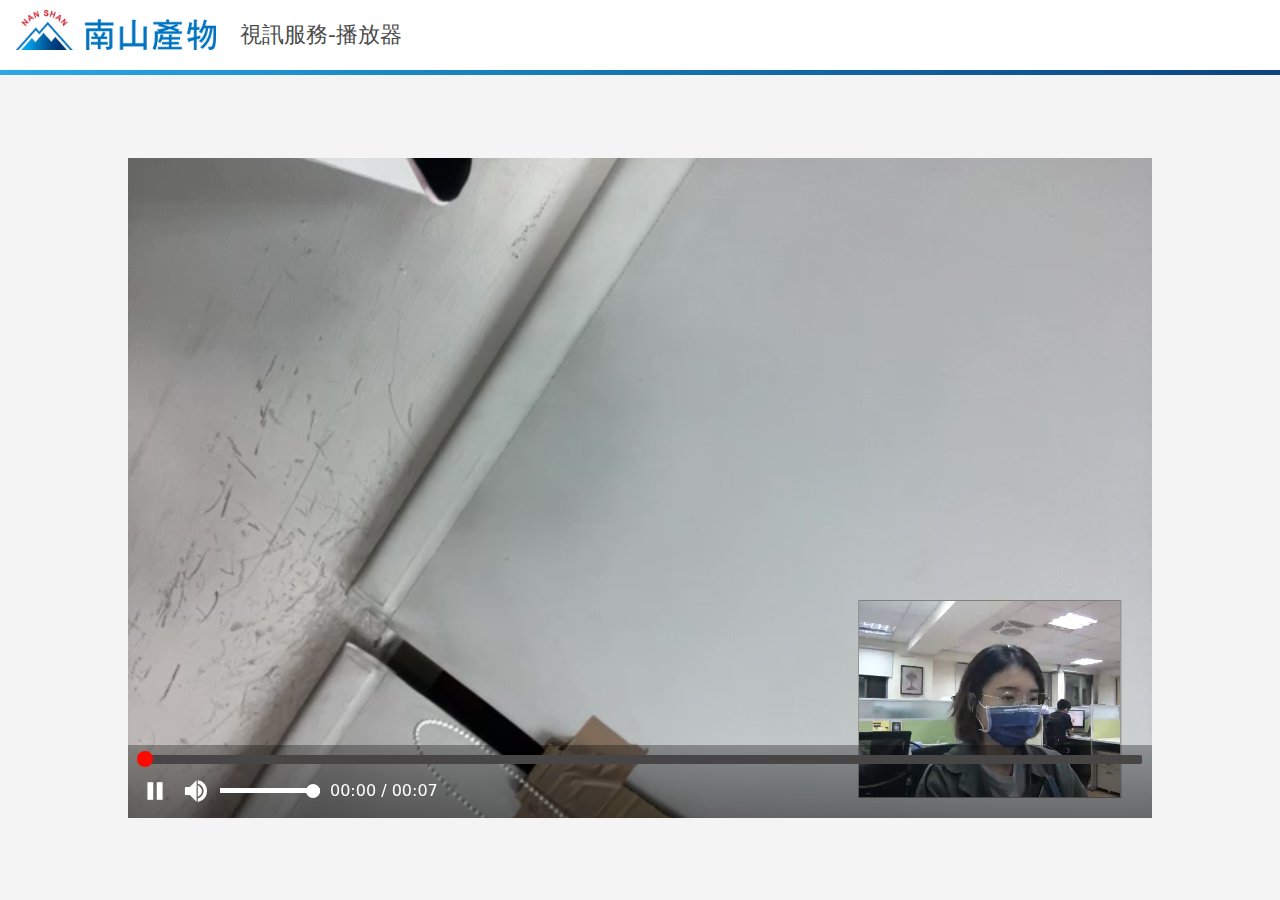
==== mediaPlayer/meida-player.html @ 88d4ddc1 "feat: 本地播放器" ====
<!DOCTYPE html>
<html lang="en">

<head>
    <meta charset="UTF-8">
    <meta http-equiv="X-UA-Compatible" content="IE=edge">
    <meta name="viewport" content="width=device-width, initial-scale=1.0">
    <title>南山產物視訊服務-播放器</title>
    <link rel="stylesheet" href="../plugin/bootstrap-5.1.0/css/bootstrap.min.css">
    <style>
        :root {
            --youtube-red: #FE0900;
            --loading-gray: #EFEFEF;
        }

        body {
            color: #4a4a4a;
        }

        video {
            transform: scaleX(-1);
        }

        /* loading start */
        .loading-screen {
            background-color: #f2f3f8;
            position: fixed;
            display: flex;
            flex-direction: column;
            align-items: center;
            justify-content: center;
            height: 100%;
            width: 100%;
            z-index: 99999;
            opacity: 0.7;
        }

        #loading-mask {
            background: rgba(255, 255, 255, 0.6);
            width: 100%;
            height: 100%;
            position: fixed;
            top: 0;
            left: 0;
            z-index: 9999;
            zoom: 1;
        }

        .loading-zone {
            position: absolute;
            top: 50%;
            left: 50%;
            transform: translate(-50%, -50%);
        }

        .loading-bar {
            display: inline-block;
            width: 12px;
            height: 50px;
            margin: 4px;
            animation: loading 1s ease-in-out infinite;
        }

        .loading-bar:nth-child(1) {
            background-color: var(--loading-gray);
            animation-delay: 0;
        }

        .loading-bar:nth-child(2) {
            background-color: var(--loading-gray);
            animation-delay: .18s;
        }

        .loading-bar:nth-child(3) {
            background-color: var(--loading-gray);
            animation-delay: .36s;
        }

        @keyframes loading {
            0% {
                transform: scale(1);
            }

            40% {
                transform: scale(1, 1.8);
            }

            80% {
                transform: scale(1);
            }
        }

        /* loading end */

        /* header start */
        .header {
            height: 70px;
            padding: 0 16px;
            display: flex;
            align-items: center;
        }

        .header .video-title {
            font-size: 22px;
            font-weight: 500;
            margin: 0 0 0 24px;
        }

        /* Nav 下一條藍色的東西 */
        .gradient-bar {
            height: 5px;
            right: 0;
            bottom: 0;
            left: 0;
            background-image: linear-gradient(to right, #2aa9e3, #1d8ecb, #1474b3, #105b9a, #0e4380);
        }

        /* header end */
        .center {
            display: flex;
            align-items: center;
            justify-content: center;
        }

        .content-container {
            height: calc(100vh - 70px - 5px);
            background: #f4f4f4;
        }

        .content-container .video-zone {
            width: 80%;
            background: #fff;
            height: 80%;
            position: relative;
        }

        #videos.active {
            -moz-transform: rotateY(180deg);
            -ms-transform: rotateY(180deg);
            -o-transform: rotateY(180deg);
            webkit-transform: rotateY(180deg);
            /* transform: rotateY(180deg); */
        }

        #videos {
            display: none;
            font-size: 0;
            pointer-events: none;
            transition: all 1s;
        }

        #remoteVideo.active {
            opacity: 1;
            z-index: 1;
        }

        #remoteVideo {
            display: block;
            height: 100%;
            width: 100%;
            max-height: 100%;
            max-width: 100%;
            object-fit: cover;
            opacity: 0;
            -moz-transform: rotateY(180deg);
            -ms-transform: rotateY(180deg);
            -o-transform: rotateY(180deg);
            -webkit-transform: rotateY(180deg);
            transform: rotateY(180deg);
            transition: opacity 1s;
        }

        #localVideo.active {
            opacity: 1;
            z-index: 2;
        }

        #localVideo {
            border: 1px solid gray;
            bottom: 3%;
            right: 3%;
            max-height: 30%;
            max-width: 30%;
            opacity: 0;
            position: absolute;
            transition: opacity 1s;
        }

        button::before {
            content: attr(data-title);
            position: absolute;
            display: none;
            right: 0;
            top: -50px;
            background-color: rgba(0, 0, 0, 0.6);
            color: #fff;
            font-weight: bold;
            padding: 4px 6px;
            word-break: keep-all;
            white-space: pre;
        }

        button:hover::before {
            display: inline-block;
        }

        .video-controls {
            right: 0;
            left: 0;
            padding: 10px;
            position: absolute;
            bottom: 0;
            transition: all 0.2s ease;
            background-image: linear-gradient(to bottom, rgba(0, 0, 0, 0.3), rgba(0, 0, 0, 0.5));
            z-index: 99;
        }

        .video-controls.hide {
            opacity: 0;
            pointer-events: none;
        }

        .video-progress {
            position: relative;
            height: 8.4px;
            margin-bottom: 10px;
        }

        progress {
            -webkit-appearance: none;
            -moz-appearance: none;
            appearance: none;
            border-radius: 2px;
            width: 100%;
            height: 8.4px;
            pointer-events: none;
            position: absolute;
            top: 0;
        }

        progress::-webkit-progress-bar {
            background-color: #474545;
            border-radius: 2px;
        }

        progress::-webkit-progress-value {
            background: var(--youtube-red);
            border-radius: 2px;
        }

        progress::-moz-progress-bar {
            border: 1px solid var(--youtube-red);
            background: var(--youtube-red);
        }

        .seek {
            position: absolute;
            top: 0;
            width: 100%;
            cursor: pointer;
            margin: 0;
        }

        .seek:hover+.seek-tooltip {
            display: block;
        }

        .seek-tooltip {
            display: none;
            position: absolute;
            top: -50px;
            margin-left: -20px;
            font-size: 12px;
            padding: 3px;
            content: attr(data-title);
            font-weight: bold;
            color: #fff;
            background-color: rgba(0, 0, 0, 0.6);
        }

        .bottom-controls {
            display: flex;
            justify-content: space-between;
            align-items: center;
        }

        .left-controls {
            display: flex;
            align-items: center;
            color: #fff;
        }

        .volume-controls {
            display: flex;
            align-items: center;
            margin-right: 10px;
        }

        .volume-controls input {
            width: 100px;
            opacity: 1;
            transition: all 0.4s ease;
        }

        .volume-controls:hover input,
        .volume-controls input:focus {
            width: 100px;
            opacity: 1;
        }

        button {
            cursor: pointer;
            position: relative;
            margin-right: 7px;
            font-size: 12px;
            padding: 3px;
            border: none;
            outline: none;
            background-color: transparent;
        }

        button * {
            pointer-events: none;
        }

        button::before {
            content: attr(data-title);
            position: absolute;
            display: none;
            right: 0;
            top: -50px;
            background-color: rgba(0, 0, 0, 0.6);
            color: #fff;
            font-weight: bold;
            padding: 4px 6px;
            word-break: keep-all;
            white-space: pre;
        }

        button:hover::before {
            display: inline-block;
        }

        .fullscreen-button {
            margin-right: 0;
        }

        .pip-button svg {
            width: 26px;
            height: 26px;
        }

        .playback-animation {
            pointer-events: none;
            position: absolute;
            top: 50%;
            left: 50%;
            margin-left: -40px;
            margin-top: -40px;
            width: 80px;
            height: 80px;
            border-radius: 80px;
            background-color: rgba(0, 0, 0, 0.6);
            display: flex;
            justify-content: center;
            align-items: center;
            opacity: 0;
        }

        input[type=range] {
            -webkit-appearance: none;
            -moz-appearance: none;
            height: 8.4px;
            background: transparent;
            cursor: pointer;
        }

        input[type=range]:focus {
            outline: none;
        }

        input[type=range]::-webkit-slider-runnable-track {
            width: 100%;
            cursor: pointer;
            border-radius: 1.3px;
            -webkit-appearance: none;
            transition: all 0.4s ease;
        }

        input[type=range]::-webkit-slider-thumb {
            height: 16px;
            width: 16px;
            border-radius: 16px;
            background: var(--youtube-red);
            cursor: pointer;
            -webkit-appearance: none;
            margin-left: -1px;
        }

        input[type=range]:focus::-webkit-slider-runnable-track {
            background: transparent;
        }

        input[type=range].volume {
            height: 5px;
            background-color: #fff;
        }

        input[type=range].volume::-webkit-slider-runnable-track {
            background-color: transparent;
        }

        input[type=range].volume::-webkit-slider-thumb {
            margin-left: 0;
            height: 14px;
            width: 14px;
            background: #fff;
        }

        input[type=range]::-moz-range-track {
            width: 100%;
            height: 8.4px;
            cursor: pointer;
            border: 1px solid transparent;
            background: transparent;
            border-radius: 1.3px;
        }

        input[type=range]::-moz-range-thumb {
            height: 14px;
            width: 14px;
            border-radius: 50px;
            border: 1px solid var(--youtube-red);
            background: var(--youtube-red);
            cursor: pointer;
            margin-top: 5px;
        }

        input[type=range]:focus::-moz-range-track {
            outline: none;
        }

        input[type=range].volume::-moz-range-thumb {
            border: 1px solid #fff;
            background: #fff;
        }

        .hidden {
            display: none;
        }

        svg {
            width: 28px;
            height: 28px;
            fill: #fff;
            stroke: #fff;
            cursor: pointer;
        }
    </style>
</head>

<body>
    <!-- loading -->
    <div id="loading-mask">
        <div class="loading-zone">
            <div class="loading-bar"></div>
            <div class="loading-bar"></div>
            <div class="loading-bar"></div>
            <div class="loading-bar"></div>
        </div>
    </div>
    <!-- header -->
    <div class="header">
        <img src="./image/logo.jpg" height="40px" width="200px" style="margin-bottom: 10px;" alt="">
        <h3 class="video-title">視訊服務-播放器</h3>
    </div>
    <div class="gradient-bar"></div>
    <div class="content-container center">
        <!-- 視訊畫面 -->
        <div id="player-videos" class="video-zone active hidden">
            <video id="remoteVideo" autoplay playsinline class="active">
                <source src="./remote_video.mp4" type="video/mp4">
            </video>
            <video id="localVideo" autoplay playsinline class="active">
                <source src="./local_video.mp4" type="video/mp4">
            </video>

            <!-- 控制項 -->
            <div class="playback-animation" id="playback-animation">
                <svg class="playback-icons">
                    <use class="hidden" href="#play-icon"></use>
                    <use href="#pause"></use>
                </svg>
            </div>
            <div class="video-controls" id="video-controls">
                <div class="video-progress">
                    <progress id="progress-bar" value="0" min="0"></progress>
                    <input class="seek" id="seek" value="0" min="0" type="range" step="1">
                    <div class="seek-tooltip" id="seek-tooltip">00:00</div>
                </div>

                <div class="bottom-controls">
                    <div class="left-controls">
                        <button data-title="Play (k)" id="play">
                            <svg class="playback-icons">
                                <use href="#play-icon"></use>
                                <use class="hidden" href="#pause"></use>
                            </svg>
                        </button>

                        <div class="volume-controls">
                            <button data-title="Mute (m)" class="volume-button" id="volume-button">
                                <svg>
                                    <use class="hidden" href="#volume-mute"></use>
                                    <use class="hidden" href="#volume-low"></use>
                                    <use href="#volume-high"></use>
                                </svg>
                            </button>

                            <input class="volume" id="volume" value="1" data-mute="0.5" type="range" max="1" min="0"
                                step="0.01">
                        </div>

                        <div class="time">
                            <time id="time-elapsed">00:00</time>
                            <span> / </span>
                            <time id="duration">00:00</time>
                        </div>
                    </div>

                    <!-- <div class="right-controls">
                        <button data-title="PIP (p)" class="pip-button" id="pip-button">
                            <svg>
                                <use href="#pip"></use>
                            </svg>
                        </button>
                        <button data-title="Full screen (f)" class="fullscreen-button" id="fullscreen-button">
                            <svg>
                                <use href="#fullscreen"></use>
                                <use href="#fullscreen-exit" class="hidden"></use>
                            </svg>
                        </button>
                    </div> -->
                </div>
            </div>


            <!-- <div class="video-controls">
                <button data-title="Play (k)" id="play-button" onclick="togglePlay()">
                    <svg class="playback-icons">
                        <use href="#play-icon"></use>
                        <use class="hidden" href="#pause"></use>
                    </svg>
                </button>

                <progress id="progress" max="100" value="0">Progress</progress>
                <label id="timer" for="progress" role="timer"></label>

            </div> -->
        </div>

    </div>

    <svg style="display: none">
        <defs>
            <symbol id="pause" viewBox="0 0 24 24">
                <path d="M14.016 5.016h3.984v13.969h-3.984v-13.969zM6 18.984v-13.969h3.984v13.969h-3.984z"></path>
            </symbol>

            <symbol id="play-icon" viewBox="0 0 24 24">
                <path d="M8.016 5.016l10.969 6.984-10.969 6.984v-13.969z"></path>
            </symbol>

            <symbol id="volume-high" viewBox="0 0 24 24">
                <path
                    d="M14.016 3.234q3.047 0.656 5.016 3.117t1.969 5.648-1.969 5.648-5.016 3.117v-2.063q2.203-0.656 3.586-2.484t1.383-4.219-1.383-4.219-3.586-2.484v-2.063zM16.5 12q0 2.813-2.484 4.031v-8.063q1.031 0.516 1.758 1.688t0.727 2.344zM3 9h3.984l5.016-5.016v16.031l-5.016-5.016h-3.984v-6z">
                </path>
            </symbol>

            <symbol id="volume-low" viewBox="0 0 24 24">
                <path
                    d="M5.016 9h3.984l5.016-5.016v16.031l-5.016-5.016h-3.984v-6zM18.516 12q0 2.766-2.531 4.031v-8.063q1.031 0.516 1.781 1.711t0.75 2.32z">
                </path>
            </symbol>

            <symbol id="volume-mute" viewBox="0 0 24 24">
                <path
                    d="M12 3.984v4.219l-2.109-2.109zM4.266 3l16.734 16.734-1.266 1.266-2.063-2.063q-1.547 1.313-3.656 1.828v-2.063q1.172-0.328 2.25-1.172l-4.266-4.266v6.75l-5.016-5.016h-3.984v-6h4.734l-4.734-4.734zM18.984 12q0-2.391-1.383-4.219t-3.586-2.484v-2.063q3.047 0.656 5.016 3.117t1.969 5.648q0 2.203-1.031 4.172l-1.5-1.547q0.516-1.266 0.516-2.625zM16.5 12q0 0.422-0.047 0.609l-2.438-2.438v-2.203q1.031 0.516 1.758 1.688t0.727 2.344z">
                </path>
            </symbol>

            <symbol id="fullscreen" viewBox="0 0 24 24">
                <path
                    d="M14.016 5.016h4.969v4.969h-1.969v-3h-3v-1.969zM17.016 17.016v-3h1.969v4.969h-4.969v-1.969h3zM5.016 9.984v-4.969h4.969v1.969h-3v3h-1.969zM6.984 14.016v3h3v1.969h-4.969v-4.969h1.969z">
                </path>
            </symbol>

            <symbol id="fullscreen-exit" viewBox="0 0 24 24">
                <path
                    d="M15.984 8.016h3v1.969h-4.969v-4.969h1.969v3zM14.016 18.984v-4.969h4.969v1.969h-3v3h-1.969zM8.016 8.016v-3h1.969v4.969h-4.969v-1.969h3zM5.016 15.984v-1.969h4.969v4.969h-1.969v-3h-3z">
                </path>
            </symbol>

            <symbol id="pip" viewBox="0 0 24 24">
                <path
                    d="M21 19.031v-14.063h-18v14.063h18zM23.016 18.984q0 0.797-0.609 1.406t-1.406 0.609h-18q-0.797 0-1.406-0.609t-0.609-1.406v-14.016q0-0.797 0.609-1.383t1.406-0.586h18q0.797 0 1.406 0.586t0.609 1.383v14.016zM18.984 11.016v6h-7.969v-6h7.969z">
                </path>
            </symbol>
        </defs>
    </svg>

    <script>
        // Select elements here
        const loadingMask = document.getElementById('loading-mask');
        const playerVideos = document.getElementById('player-videos');

        const localVideo = document.getElementById('localVideo');
        const remoteVideo = document.getElementById('remoteVideo');

        const videoControls = document.getElementById('video-controls');
        const playButton = document.getElementById('play');
        const playbackIcons = document.querySelectorAll('.playback-icons use');
        const timeElapsed = document.getElementById('time-elapsed');
        const duration = document.getElementById('duration');
        const progressBar = document.getElementById('progress-bar');
        const seek = document.getElementById('seek');
        const seekTooltip = document.getElementById('seek-tooltip');
        const volumeButton = document.getElementById('volume-button');
        const volumeIcons = document.querySelectorAll('.volume-button use');
        const volumeMute = document.querySelector('use[href="#volume-mute"]');
        const volumeLow = document.querySelector('use[href="#volume-low"]');
        const volumeHigh = document.querySelector('use[href="#volume-high"]');
        const volume = document.getElementById('volume');
        const playbackAnimation = document.getElementById('playback-animation');
        const fullscreenButton = document.getElementById('fullscreen-button');
        const videoContainer = document.getElementById('video-container');
        // const fullscreenIcons = fullscreenButton.querySelectorAll('use');
        // const pipButton = document.getElementById('pip-button');

        // const videoWorks = !!document.createElement('video').canPlayType;
        // if (videoWorks) {
        //     remoteVideo.controls = false;
        //     videoControls.classList.remove('hidden');
        // }

        // Add functions here
        // window 初始化
        window.onload = function () {
            initializeVideo();
        }

        // togglePlay toggles the playback state of the video.
        // If the video playback is paused or ended, the video is played
        // otherwise, the video is paused
        function togglePlay() {
            if (remoteVideo.paused || remoteVideo.ended) {
                localVideo.play();
                remoteVideo.play();
            } else {
                localVideo.pause();
                remoteVideo.pause();
            }
        }

        // updatePlayButton updates the playback icon and tooltip
        // depending on the playback state
        function updatePlayButton() {
            playbackIcons.forEach((icon) => icon.classList.toggle('hidden'));

            if (remoteVideo.paused) {
                playButton.setAttribute('data-title', 'Play (k)');
            } else {
                playButton.setAttribute('data-title', 'Pause (k)');
            }
        }

        // formatTime takes a time length in seconds and returns the time in
        // minutes and seconds
        function formatTime(timeInSeconds) {
            const result = new Date(timeInSeconds * 1000).toISOString().substr(11, 8);

            return {
                minutes: result.substr(3, 2),
                seconds: result.substr(6, 2),
            };
        }

        // initializeVideo sets the video duration, and maximum value of the
        // progressBar
        async function initializeVideo() {
            while (remoteVideo.duration === Infinity) {
                await new Promise(r => setTimeout(r, 300));
                remoteVideo.currentTime = 10000000 * Math.random();
            }

            remoteVideo.currentTime = 0;
            const videoDuration = Math.round(remoteVideo.duration);
            console.log(videoDuration);
            seek.setAttribute('max', videoDuration);
            progressBar.setAttribute('max', videoDuration);
            const time = formatTime(videoDuration);
            duration.innerText = `${time.minutes}:${time.seconds}`;
            duration.setAttribute('datetime', `${time.minutes}m ${time.seconds}s`);

            loadingMask.classList.add('hidden');
            playerVideos.classList.remove('hidden');
        }

        // updateTimeElapsed indicates how far through the video
        // the current playback is by updating the timeElapsed element
        function updateTimeElapsed() {
            const time = formatTime(Math.round(remoteVideo.currentTime));
            timeElapsed.innerText = `${time.minutes}:${time.seconds}`;
            timeElapsed.setAttribute('datetime', `${time.minutes}m ${time.seconds}s`);
        }

        // updateProgress indicates how far through the video
        // the current playback is by updating the progress bar
        function updateProgress() {
            seek.value = Math.round(remoteVideo.currentTime);
            progressBar.value = Math.round(remoteVideo.currentTime);
        }

        // updateSeekTooltip uses the position of the mouse on the progress bar to
        // roughly work out what point in the video the user will skip to if
        // the progress bar is clicked at that point
        function updateSeekTooltip(event) {
            const skipTo = Math.round(
                (event.offsetX / event.target.clientWidth) *
                parseInt(event.target.getAttribute('max'), 10)
            );
            seek.setAttribute('data-seek', skipTo);
            const t = formatTime(skipTo);
            seekTooltip.textContent = `${t.minutes}:${t.seconds}`;
            const rect = remoteVideo.getBoundingClientRect();
            seekTooltip.style.left = `${event.pageX - rect.left}px`;
        }

        // skipAhead jumps to a different point in the video when the progress bar
        // is clicked
        function skipAhead(event) {
            const skipTo = event.target.dataset.seek
                ? event.target.dataset.seek
                : event.target.value;
            remoteVideo.currentTime = skipTo;
            localVideo.currentTime = skipTo;
            progressBar.value = skipTo;
            seek.value = skipTo;
        }

        // updateVolume updates the video's volume
        // and disables the muted state if active
        function updateVolume() {
            if (remoteVideo.muted) {
                remoteVideo.muted = false;
                localVideo.muted = false;
            }

            remoteVideo.volume = volume.value;
            localVideo.volume = volume.value;
        }

        // updateVolumeIcon updates the volume icon so that it correctly reflects
        // the volume of the video
        function updateVolumeIcon() {
            volumeIcons.forEach((icon) => {
                icon.classList.add('hidden');
            });

            volumeButton.setAttribute('data-title', 'Mute (m)');

            if (remoteVideo.muted || remoteVideo.volume === 0) {
                volumeMute.classList.remove('hidden');
                volumeButton.setAttribute('data-title', 'Unmute (m)');
            } else if (remoteVideo.volume > 0 && remoteVideo.volume <= 0.5) {
                volumeLow.classList.remove('hidden');
            } else {
                volumeHigh.classList.remove('hidden');
            }
        }

        // toggleMute mutes or unmutes the video when executed
        // When the video is unmuted, the volume is returned to the value
        // it was set to before the video was muted
        function toggleMute() {
            remoteVideo.muted = !remoteVideo.muted;
            localVideo.muted = !localVideo.muted;

            if (remoteVideo.muted) {
                volume.setAttribute('data-volume', volume.value);
                volume.value = 0;
            } else {
                volume.value = volume.dataset.volume;
            }
        }

        // animatePlayback displays an animation when
        // the video is played or paused
        function animatePlayback() {
            playbackAnimation.animate(
                [
                    {
                        opacity: 1,
                        transform: 'scale(1)',
                    },
                    {
                        opacity: 0,
                        transform: 'scale(1.3)',
                    },
                ],
                {
                    duration: 500,
                }
            );
        }

        // toggleFullScreen toggles the full screen state of the video
        // If the browser is currently in fullscreen mode,
        // then it should exit and vice versa.
        function toggleFullScreen() {
            if (document.fullscreenElement) {
                document.exitFullscreen();
            } else if (document.webkitFullscreenElement) {
                // Need this to support Safari
                document.webkitExitFullscreen();
            } else if (videoContainer.webkitRequestFullscreen) {
                // Need this to support Safari
                videoContainer.webkitRequestFullscreen();
            } else {
                videoContainer.requestFullscreen();
            }
        }

        // updateFullscreenButton changes the icon of the full screen button
        // and tooltip to reflect the current full screen state of the video
        // function updateFullscreenButton() {
        //     fullscreenIcons.forEach((icon) => icon.classList.toggle('hidden'));

        //     if (document.fullscreenElement) {
        //         fullscreenButton.setAttribute('data-title', 'Exit full screen (f)');
        //     } else {
        //         fullscreenButton.setAttribute('data-title', 'Full screen (f)');
        //     }
        // }

        // togglePip toggles Picture-in-Picture mode on the video
        // async function togglePip() {
        //     try {
        //         if (remoteVideo !== document.pictureInPictureElement) {
        //             pipButton.disabled = true;
        //             await remoteVideo.requestPictureInPicture();
        //         } else {
        //             await document.exitPictureInPicture();
        //         }
        //     } catch (error) {
        //         console.error(error);
        //     } finally {
        //         pipButton.disabled = false;
        //     }
        // }

        // hideControls hides the video controls when not in use
        // if the video is paused, the controls must remain visible
        function hideControls() {
            if (remoteVideo.paused) {
                return;
            }

            videoControls.classList.add('hide');
        }

        // showControls displays the video controls
        function showControls() {
            videoControls.classList.remove('hide');
        }

        // Add eventlisteners here
        playButton.addEventListener('click', togglePlay);
        remoteVideo.addEventListener('play', updatePlayButton);
        remoteVideo.addEventListener('pause', updatePlayButton);
        // remoteVideo.addEventListener('loadedmetadata', initializeVideo);
        remoteVideo.addEventListener('timeupdate', updateTimeElapsed);
        remoteVideo.addEventListener('timeupdate', updateProgress);
        remoteVideo.addEventListener('volumechange', updateVolumeIcon);
        remoteVideo.addEventListener('click', togglePlay);
        remoteVideo.addEventListener('click', animatePlayback);
        remoteVideo.addEventListener('mouseenter', showControls);
        remoteVideo.addEventListener('mouseleave', hideControls);
        videoControls.addEventListener('mouseenter', showControls);
        videoControls.addEventListener('mouseleave', hideControls);
        seek.addEventListener('mousemove', updateSeekTooltip);
        seek.addEventListener('input', skipAhead);
        volume.addEventListener('input', updateVolume);
        volumeButton.addEventListener('click', toggleMute);
        // fullscreenButton.addEventListener('click', toggleFullScreen);
        // videoContainer.addEventListener('fullscreenchange', updateFullscreenButton);
        // pipButton.addEventListener('click', togglePip);

        // document.addEventListener('DOMContentLoaded', () => {
        //     if (!('pictureInPictureEnabled' in document)) {
        //         pipButton.classList.add('hidden');
        //     }
        // });
    </script>
</body>

</html>
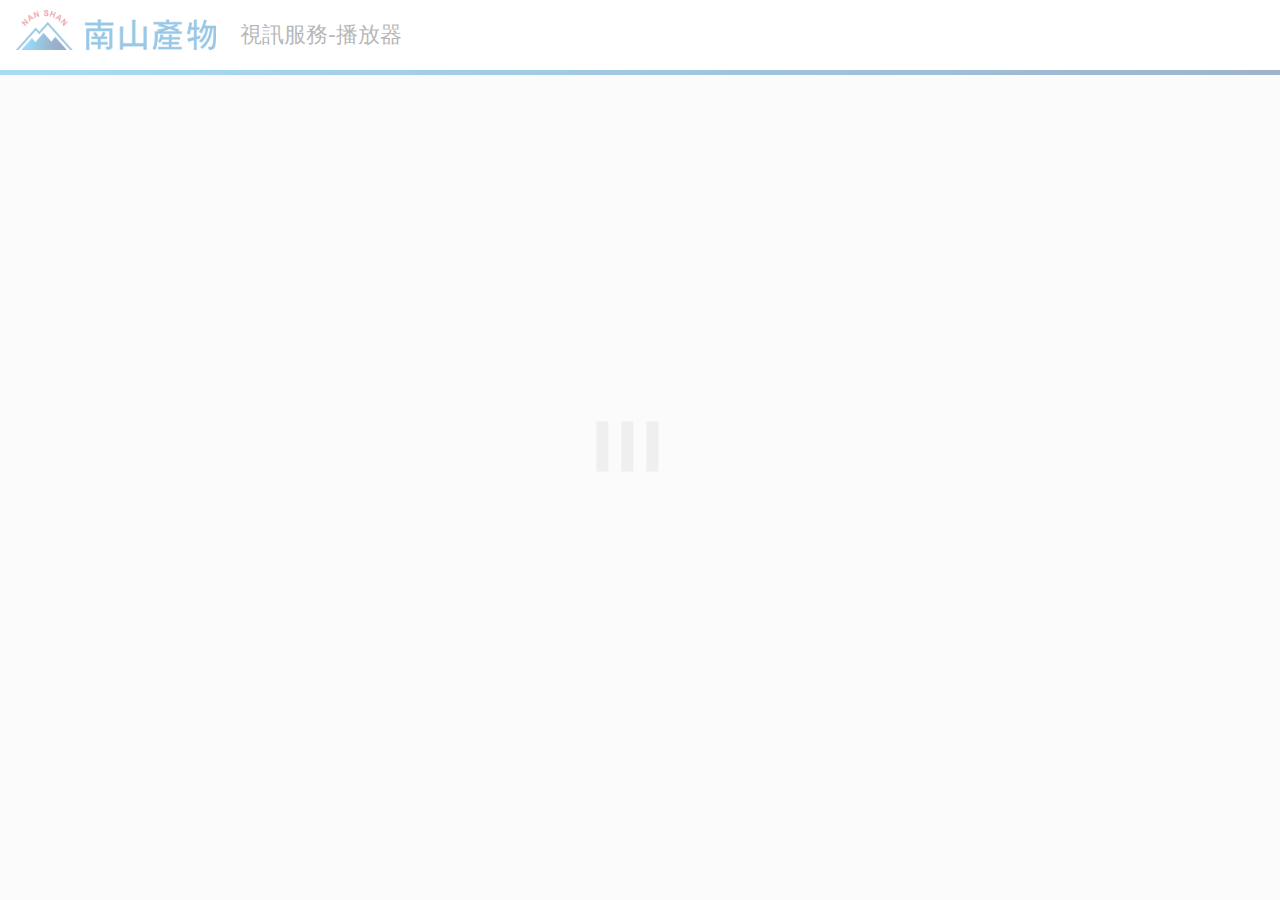
==== commit 0acad45a: "update video" ====
--- a/mediaPlayer/meida-player.html
+++ b/mediaPlayer/meida-player.html
@@ -689,7 +689,7 @@
         // progressBar
         async function initializeVideo() {
             while (remoteVideo.duration === Infinity) {
-                await new Promise(r => setTimeout(r, 300));
+                await new Promise(r => setTimeout(r, 1000));
                 remoteVideo.currentTime = 10000000 * Math.random();
             }
 
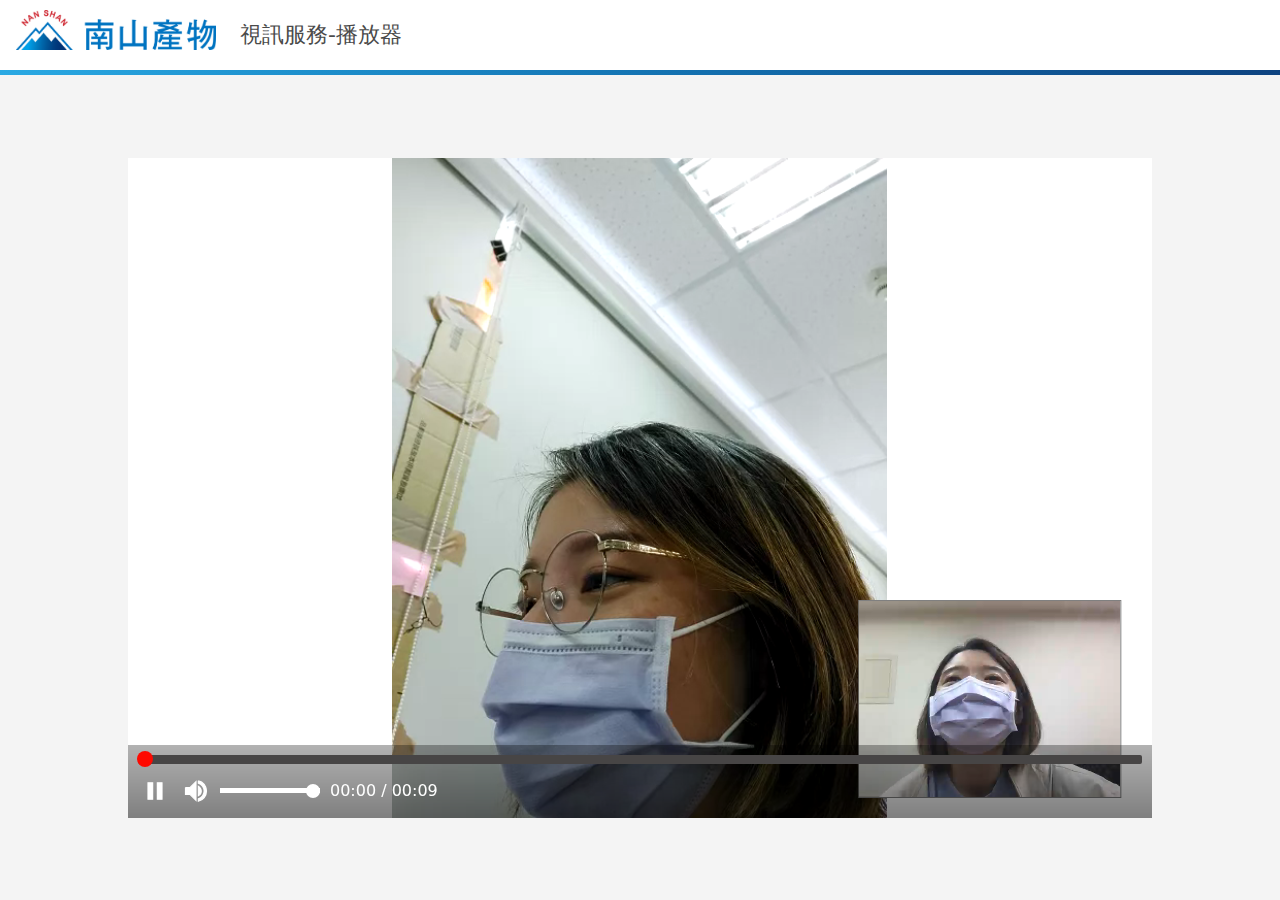
==== commit fe86e584: "update 播放器" ====
--- a/mediaPlayer/meida-player.html
+++ b/mediaPlayer/meida-player.html
@@ -160,7 +160,7 @@
             width: 100%;
             max-height: 100%;
             max-width: 100%;
-            object-fit: cover;
+            /* object-fit: cover; */
             opacity: 0;
             -moz-transform: rotateY(180deg);
             -ms-transform: rotateY(180deg);
@@ -688,23 +688,29 @@
         // initializeVideo sets the video duration, and maximum value of the
         // progressBar
         async function initializeVideo() {
-            while (remoteVideo.duration === Infinity) {
-                await new Promise(r => setTimeout(r, 1000));
+            if (remoteVideo.duration === Infinity) {
+                // set it to bigger than the actual duration
                 remoteVideo.currentTime = 10000000 * Math.random();
-            }
-
-            remoteVideo.currentTime = 0;
-            const videoDuration = Math.round(remoteVideo.duration);
-            console.log(videoDuration);
-            seek.setAttribute('max', videoDuration);
-            progressBar.setAttribute('max', videoDuration);
-            const time = formatTime(videoDuration);
-            duration.innerText = `${time.minutes}:${time.seconds}`;
-            duration.setAttribute('datetime', `${time.minutes}m ${time.seconds}s`);
-
-            loadingMask.classList.add('hidden');
-            playerVideos.classList.remove('hidden');
-        }
+                remoteVideo.ontimeupdate = function () {
+                    this.ontimeupdate = () => {
+                        return;
+                    }
+                    remoteVideo.currentTime = 0;
+
+                    const videoDuration = Math.round(remoteVideo.duration);
+                    seek.setAttribute('max', videoDuration);
+                    progressBar.setAttribute('max', videoDuration);
+                    const time = formatTime(videoDuration);
+                    duration.innerText = `${time.minutes}:${time.seconds}`;
+                    duration.setAttribute('datetime', `${time.minutes}m ${time.seconds}s`);
+
+                    loadingMask.classList.add('hidden');
+                    playerVideos.classList.remove('hidden');
+                }
+            }
+
+        }
+
 
         // updateTimeElapsed indicates how far through the video
         // the current playback is by updating the timeElapsed element
@@ -717,6 +723,7 @@
         // updateProgress indicates how far through the video
         // the current playback is by updating the progress bar
         function updateProgress() {
+            console.log('currentTime: ',remoteVideo.currentTime);
             seek.value = Math.round(remoteVideo.currentTime);
             progressBar.value = Math.round(remoteVideo.currentTime);
         }
@@ -742,6 +749,7 @@
             const skipTo = event.target.dataset.seek
                 ? event.target.dataset.seek
                 : event.target.value;
+                console.log('skipTo', skipTo);
             remoteVideo.currentTime = skipTo;
             localVideo.currentTime = skipTo;
             progressBar.value = skipTo;
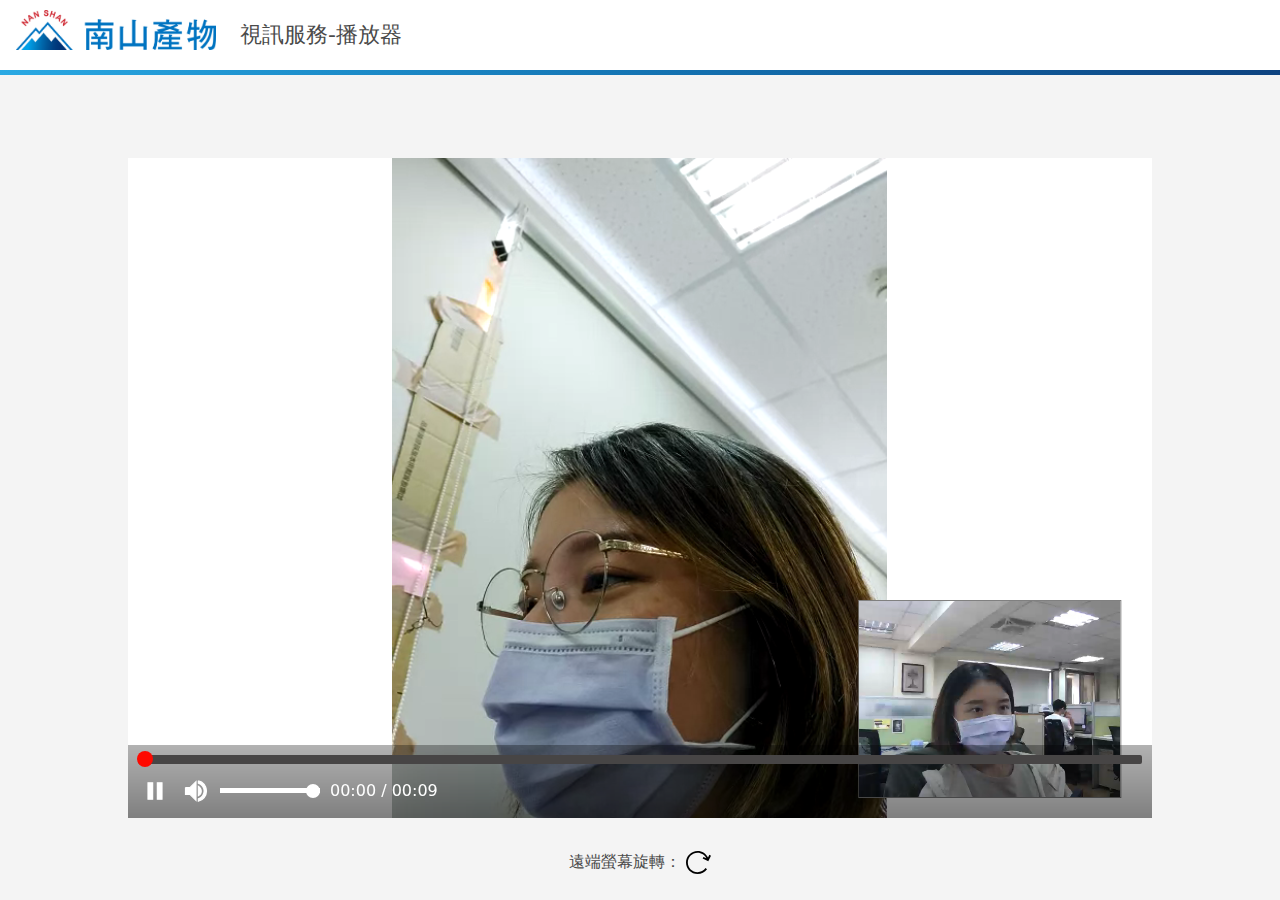
==== commit e8c208a1: "feat: 新增遠端螢幕旋轉功能" ====
--- a/mediaPlayer/meida-player.html
+++ b/mediaPlayer/meida-player.html
@@ -125,6 +125,7 @@
         .content-container {
             height: calc(100vh - 70px - 5px);
             background: #f4f4f4;
+            position: relative;
         }
 
         .content-container .video-zone {
@@ -132,6 +133,7 @@
             background: #fff;
             height: 80%;
             position: relative;
+            overflow: hidden;
         }
 
         #videos.active {
@@ -455,6 +457,11 @@
             fill: #fff;
             stroke: #fff;
             cursor: pointer;
+        }
+
+        .btn-controls {
+            position: absolute;
+            bottom: 3%;
         }
     </style>
 </head>
@@ -475,9 +482,9 @@
         <h3 class="video-title">視訊服務-播放器</h3>
     </div>
     <div class="gradient-bar"></div>
-    <div class="content-container center">
+    <div id="content" class="content-container center hidden">
         <!-- 視訊畫面 -->
-        <div id="player-videos" class="video-zone active hidden">
+        <div id="player-videos" class="video-zone active">
             <video id="remoteVideo" autoplay playsinline class="active">
                 <source src="./remote_video.mp4" type="video/mp4">
             </video>
@@ -559,6 +566,14 @@
             </div> -->
         </div>
 
+        <!-- 旋轉按鈕 -->
+        <div class="btn-controls">
+            遠端螢幕旋轉：
+            <a href="javascript:void(0)" onclick="onRotateRemoteClick()">
+                <img src="./image/rotating.svg" width="25" alt="">
+            </a>
+        </div>
+
     </div>
 
     <svg style="display: none">
@@ -612,7 +627,7 @@
     <script>
         // Select elements here
         const loadingMask = document.getElementById('loading-mask');
-        const playerVideos = document.getElementById('player-videos');
+        const content = document.getElementById('content');
 
         const localVideo = document.getElementById('localVideo');
         const remoteVideo = document.getElementById('remoteVideo');
@@ -705,7 +720,7 @@
                     duration.setAttribute('datetime', `${time.minutes}m ${time.seconds}s`);
 
                     loadingMask.classList.add('hidden');
-                    playerVideos.classList.remove('hidden');
+                    content.classList.remove('hidden');
                 }
             }
 
@@ -723,7 +738,7 @@
         // updateProgress indicates how far through the video
         // the current playback is by updating the progress bar
         function updateProgress() {
-            console.log('currentTime: ',remoteVideo.currentTime);
+            console.log('currentTime: ', remoteVideo.currentTime);
             seek.value = Math.round(remoteVideo.currentTime);
             progressBar.value = Math.round(remoteVideo.currentTime);
         }
@@ -749,7 +764,7 @@
             const skipTo = event.target.dataset.seek
                 ? event.target.dataset.seek
                 : event.target.value;
-                console.log('skipTo', skipTo);
+            console.log('skipTo', skipTo);
             remoteVideo.currentTime = skipTo;
             localVideo.currentTime = skipTo;
             progressBar.value = skipTo;
@@ -880,6 +895,13 @@
         // showControls displays the video controls
         function showControls() {
             videoControls.classList.remove('hide');
+        }
+
+        let angle = 0;
+        // 點選旋轉畫面
+        function onRotateRemoteClick() {
+            angle += 90;
+            remoteVideo.style.transform = `rotate(${angle}deg)`;
         }
 
         // Add eventlisteners here
